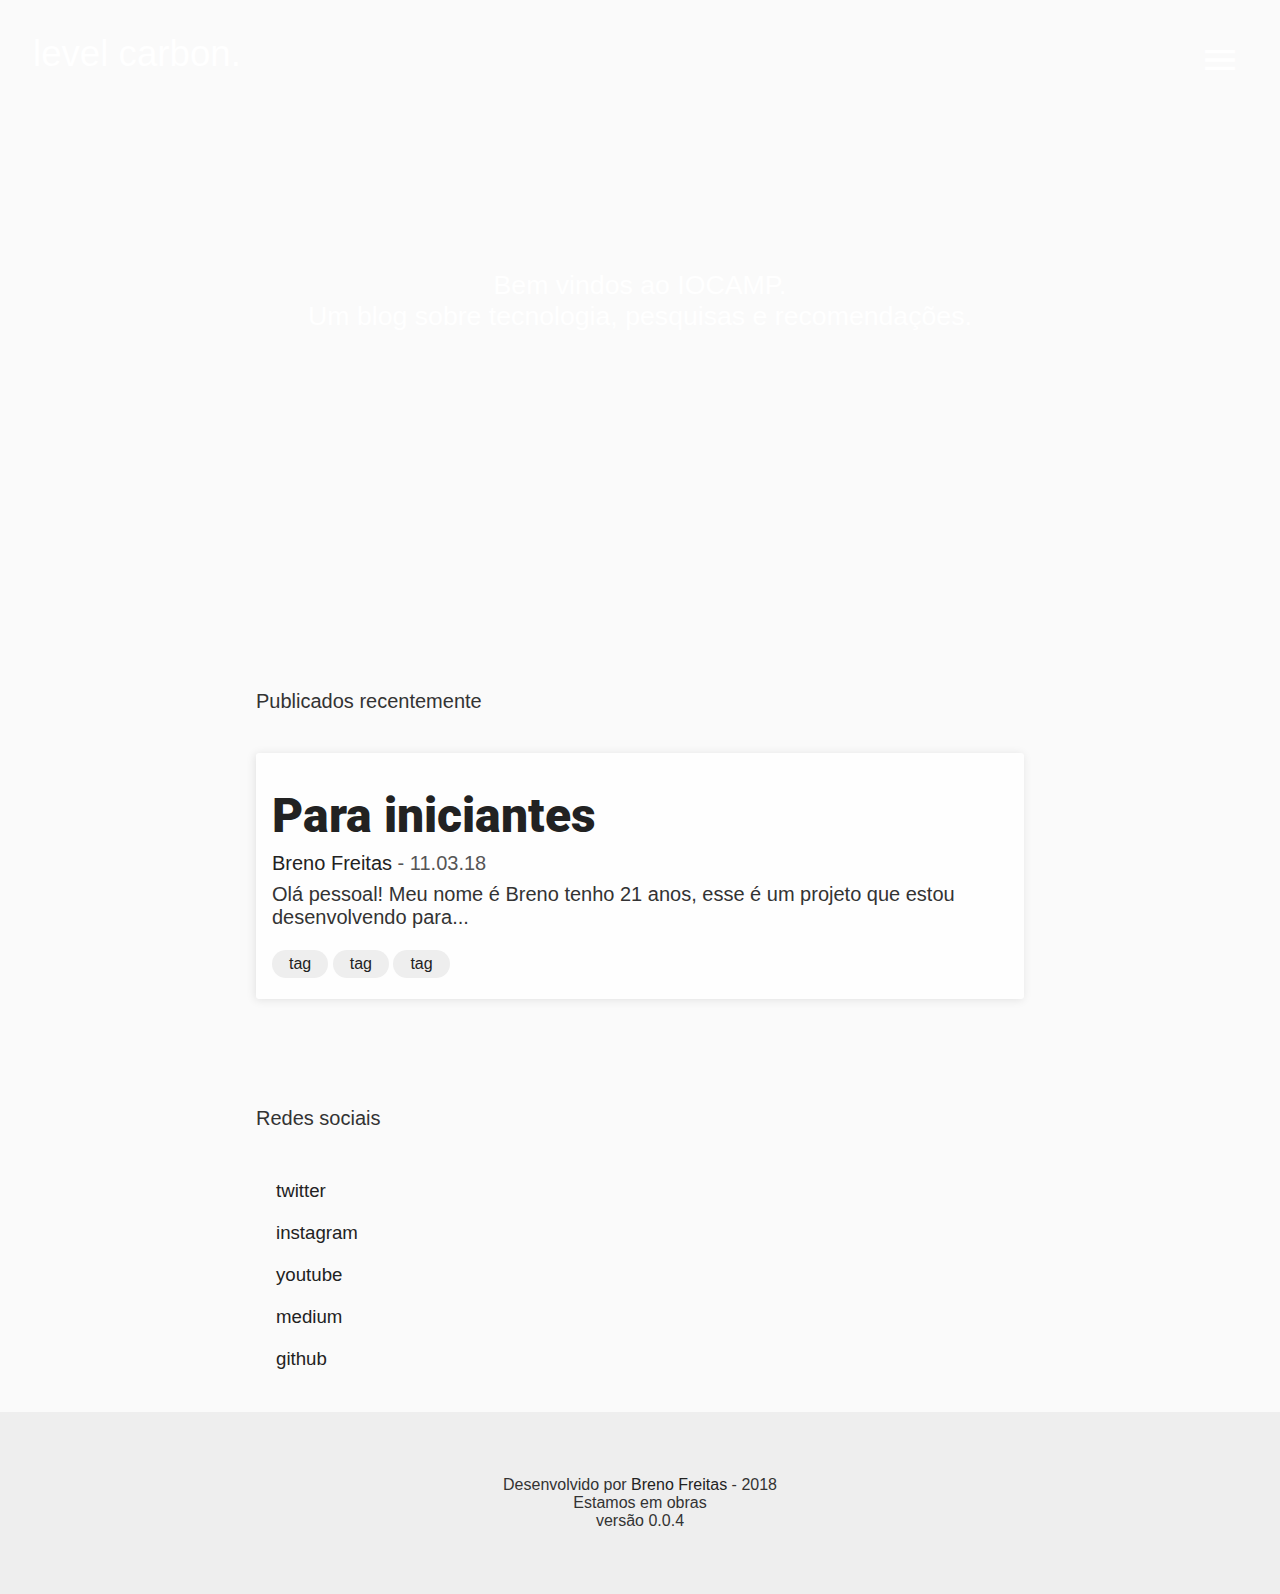
==== index.html @ bd357047 "enviando primeiros dados" ====
<!DOCTYPE html>
<html lang="en">

<head>
    <meta charset="UTF-8">
    <meta name="viewport" content="width=device-width, initial-scale=1.0">
    <meta http-equiv="X-UA-Compatible" content="ie=edge">
    <title>level carbon.</title>
    <link rel="shortcut icon" href="./docs/images/icon.ico" />
    <link rel="stylesheet" href="./docs/css/main.css">
    <link href="https://fonts.googleapis.com/icon?family=Material+Icons" rel="stylesheet">
</head>

<body>
    <header class="header">
        <div class="navbar">
            <a href="#">
                <p class="brand">level carbon.</p>
            </a>
            <i id="menuOpen" class="material-icons" onclick="abrirMenu()">menu</i>
        </div>

        <div class="header-content">
            <p>Bem vindos ao IOCAMP.</p>
            <p>Um blog sobre tecnologia, pesquisas e recomendações.</p>
        </div>

        <div id="menu" class="menu">
            <h1>Explore</h1>
            <i id="menuClose" class="material-icons" onclick="fecharMenu()">close</i>

            <div class="menu-link">
                <a href="index.html">Página Inicial</a>
                <a href="#">Categorias</a>
                <a href="#">A plataforma</a>
                <a href="#">Equipe</a>
            </div>

            <div class="menu-social">
                <p class="section-id">Redes sociais</p>
                <div class="menu-social-links">
                    <a href="https://twitter.com/hiextech">twitter</a>
                    <a href="https://instagram.com/hiextech">instagram</a>
                    <a href="https://www.youtube.com/channel/UCQV0mazY17rE-SpIov_DcUQ?view_as=subscriber">youtube</a>
                    <a href="https://medium.com/hiextech">medium</a>
                    <a href="https://github.com/hiextech">github</a>
                </div>
            </div>
        </div>
    </header>

    <section class="recent">
        <p class="section-id">Publicados recentemente</p>
        <div class="card">
            <img src="https://images.pexels.com/photos/271816/pexels-photo-271816.jpeg?w=940&h=650&auto=compress&cs=tinysrgb" alt="">
            <a href="./docs/posts/beta.html" class="card-title">
                <h1>Para iniciantes</h1>
            </a>
            <div class="card-header">
                <p>
                    <p class="card-data">
                        <a href="#">Breno Freitas </a> - 11.03.18</p>
                </p>
            </div>
            <p class="card-about">
                Olá pessoal! Meu nome é Breno tenho 21 anos, esse é um projeto que estou desenvolvendo para...
            </p>
            <div class="tags">
                <a href="#">tag</a>
                <a href="#">tag</a>
                <a href="#">tag</a>
            </div>
        </div>
    </section>

    <section class="social">
        <p class="section-id">Redes sociais</p>
        <div class="social-links">
            <a href="https://twitter.com/hiextech">twitter</a>
            <a href="https://instagram.com/hiextech">instagram</a>
            <a href="https://www.youtube.com/channel/UCQV0mazY17rE-SpIov_DcUQ?view_as=subscriber">youtube</a>
            <a href="https://medium.com/hiextech">medium</a>
            <a href="https://github.com/hiextech">github</a>
        </div>
    </section>

    <footer class="footer">
        <p>Desenvolvido por
            <a href="#">Breno Freitas</a> - 2018</p>
        <p>Estamos em obras</p>
        <p>versão 0.0.4</p>
    </footer>

    <script src="./docs/javascript/main.js"></script>
</body>

</html>
---- docs/css/main.css ----
@import url('https://fonts.googleapis.com/css?family=Roboto:100,900');

* {
    margin: 0;
    padding: 0;
    box-sizing: border-box;
    text-decoration: none;
}

body{
    background-color: #fafafa;
    font-family: 'Segoe UI', Tahoma, Geneva, Verdana, sans-serif;
}

i{
    cursor: pointer;
}

section{
    width: 90% !important;
    margin: 1em auto;
}

h1{
    font-size: 30pt;
    font-weight: 900 !important;
    font-family: 'Roboto', sans-serif;
}

p{
    font-size: 15pt;
    font-weight: 400;
    color: #444;
}

a{
    color: #222;
}

a:hover{
    color: #13dd56;
    transition: all .1s linear;
}

.section-id{
    margin: 2em 0;
    margin-top: 3em;
}

#menuOpen{
    position: absolute;
    right: 0;
    margin: .2em 1em;
    font-size: 30pt;
    font-weight: 300 !important;
}

#menuClose{
    position: absolute;
    top: 0;
    right: 0;
    margin: 1.1em 1em;
    font-size: 30pt;
    font-weight: 400;
}

.menu{
    z-index: 2;
    position: fixed;
    width: 100vw;
    height: 100%;
    padding: 2em 3em;
    top: 0;
    right: -100vw;
    text-align: left;
    background-color: #fefefe;
}

.menu h1{
    font-weight: 400;
    margin-bottom: .2em;
}

.menu a{
    margin: 3px 0;
    font-size: 15pt;
}

.menu-link{
    display: flex;
    flex-direction: column;
}

.menu-social-links{
    display: flex;
    flex-direction: column;
}

.navbar{
    position: absolute;
    width: 100%;
    padding: 2em;
    display: flex;
    flex-direction: row;
    background-color: #30303000;
    color: #FFF;
}

.brand{
    padding: 1px;
    font-size: 27.5pt;
    font-weight: 900;
    font-weight: 300;
    color: #FFF;
}

.header{
    height: 70vh;
    background: url("https://static.pexels.com/photos/735911/pexels-photo-735911.jpeg") fixed;
    background-repeat: no-repeat;
    background-position: center left;
    background-size: cover;
}

.header-content{
    position: absolute;
    top: 30vh;
    width: 100%;
    padding: 0 2em;
    text-align: center;
}

.header-content p{
    color: #FFF !important;
    font-size: 15pt;
    font-weight: 300;
}

.card{
    margin: 1em 0;
    padding: 1em;
    background-color: #fefefe;
    border-radius: 3px;
    box-shadow: -1px 1px 10px rgba(0,0,0, .1);
}

.card img{
    width: 100%;
}

.card:last-child{
    margin-bottom: 3em;
}

.card-header{
    margin: .5em 0;
    display: flex;
    flex-direction: row;
}

.card-data{
    color: #555;
}

.card-autor a{
    color: #555;
    font-weight: 400;
}

.card-autor a:hover{
    color: #13dd56;
    transition: all .1s linear;
}

.tags{
    margin: 1em 0;
    margin-bottom: 0;
}

.tags a{
    display: inline-flex;
    margin: 5px 0;
    padding: 5px 17px;
    border-radius: 100px;
    background-color: #eee;
}

.social{
    width: 90%;
    margin: 2em auto;
    display: flex;
    flex-direction: column;
}

.social-links{
    display: flex;
    flex-direction: column;
}

.social-links a{
    margin: 7px 0;
    padding: 3px;
    padding-left: 10px;
    font-size: 14pt;
    color: #222;
    border-left: 10px solid transparent;
}

.social-links a:hover{
    border-left: 10px solid #13dd56;
    transition: all .1s linear;
}

.footer{
    width: 100%;
    padding: 4em 0;
    text-align: center;
    background-color: #eee;
}

.footer p{
    font-size: 12pt;
}

@media screen and (min-width: 568px) {
    .menu{
        width: 80vw;
    }
}

@media screen and (min-width: 1000px) {
    h1{
        font-size: 36pt;
        font-weight: 900;
    }
    
    p{
        font-size: 15pt;
        color: #333;
    }

    section{
        width: 60% !important;
        margin: 1em auto;
    }

    #menuClose{
        position: absolute;
        top: 0;
        right: 0;
        margin: 1.25em 1em;
        font-size: 30pt;
        font-weight: 400;
    }
    
    .menu{
        width: 30vw;
    }

    .header-content p{
        font-size: 20pt;
        font-weight: 400;
    }
}
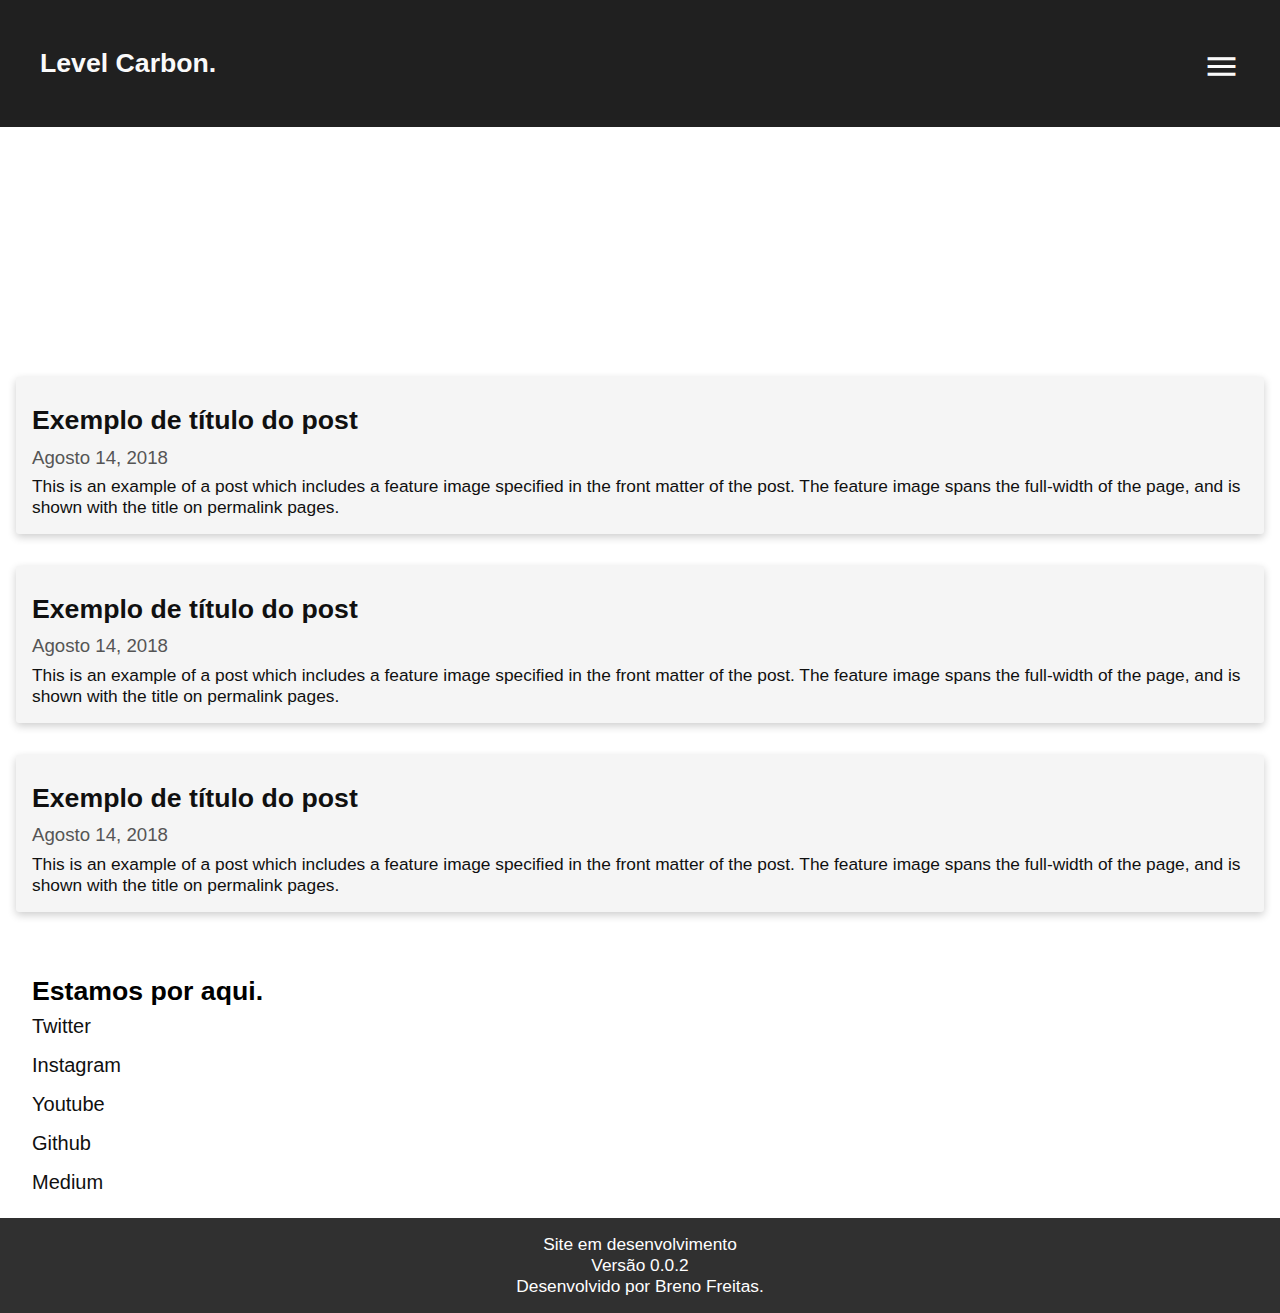
==== commit 8122170c: "enviando dados" ====
--- a/index.html
+++ b/index.html
@@ -5,8 +5,7 @@
     <meta charset="UTF-8">
     <meta name="viewport" content="width=device-width, initial-scale=1.0">
     <meta http-equiv="X-UA-Compatible" content="ie=edge">
-    <title>level carbon.</title>
-    <link rel="shortcut icon" href="./docs/images/icon.ico" />
+    <title>Level Carbon.</title>
     <link rel="stylesheet" href="./docs/css/main.css">
     <link href="https://fonts.googleapis.com/icon?family=Material+Icons" rel="stylesheet">
 </head>
@@ -14,81 +13,81 @@
 <body>
     <header class="header">
         <div class="navbar">
-            <a href="#">
-                <p class="brand">level carbon.</p>
-            </a>
-            <i id="menuOpen" class="material-icons" onclick="abrirMenu()">menu</i>
+            <a href="#" class="brand">
+                <img src="">Level Carbon.</a>
+            <i class="material-icons openMenu" onclick="menuOpen()">menu</i>
         </div>
 
         <div class="header-content">
-            <p>Bem vindos ao IOCAMP.</p>
-            <p>Um blog sobre tecnologia, pesquisas e recomendações.</p>
+            <p>Um projeto para compartilhar pesquisas, tecnologia e conhecimento.</p>
         </div>
 
         <div id="menu" class="menu">
-            <h1>Explore</h1>
-            <i id="menuClose" class="material-icons" onclick="fecharMenu()">close</i>
+            <div class="menu-content">
+                <h1 class="menu-title">Menu</h1>
+                <i class="material-icons closeMenu" onclick="menuClose()">close</i>
 
-            <div class="menu-link">
-                <a href="index.html">Página Inicial</a>
-                <a href="#">Categorias</a>
-                <a href="#">A plataforma</a>
-                <a href="#">Equipe</a>
-            </div>
+                <div class="menu-link">
+                    <a href="#">Página Inicial</a>
+                    <a href="./docs/pages/levelCarbon.html">Level Carbon</a>
+                    <a href="#">Categorias</a>
+                    <a href="#">Nosso time</a>
+                </div>
 
-            <div class="menu-social">
-                <p class="section-id">Redes sociais</p>
-                <div class="menu-social-links">
-                    <a href="https://twitter.com/hiextech">twitter</a>
-                    <a href="https://instagram.com/hiextech">instagram</a>
-                    <a href="https://www.youtube.com/channel/UCQV0mazY17rE-SpIov_DcUQ?view_as=subscriber">youtube</a>
-                    <a href="https://medium.com/hiextech">medium</a>
-                    <a href="https://github.com/hiextech">github</a>
+                <div class="social">
+                    <h1>Estamos por aqui.</h1>
+                    <a href="#">Twitter</a>
+                    <a href="#">Instagram</a>
+                    <a href="#">Youtube</a>
+                    <a href="#">Github</a>
+                    <a href="#">Medium</a>
                 </div>
             </div>
         </div>
     </header>
 
     <section class="recent">
-        <p class="section-id">Publicados recentemente</p>
-        <div class="card">
-            <img src="https://images.pexels.com/photos/271816/pexels-photo-271816.jpeg?w=940&h=650&auto=compress&cs=tinysrgb" alt="">
-            <a href="./docs/posts/beta.html" class="card-title">
-                <h1>Para iniciantes</h1>
+        <a href="#">
+            <div class="card">
+                <h1 class="card-title">Exemplo de título do post</h1>
+                <p class="card-data">Agosto 14, 2018</p>
+                <p class="card-about">This is an example of a post which includes a feature image specified in the front matter of the post. The
+                    feature image spans the full-width of the page, and is shown with the title on permalink pages.</p>
+            </div>
+        </a>
+
+        <a href="#">
+                <div class="card">
+                    <h1 class="card-title">Exemplo de título do post</h1>
+                    <p class="card-data">Agosto 14, 2018</p>
+                    <p class="card-about">This is an example of a post which includes a feature image specified in the front matter of the post. The
+                        feature image spans the full-width of the page, and is shown with the title on permalink pages.</p>
+                </div>
             </a>
-            <div class="card-header">
-                <p>
-                    <p class="card-data">
-                        <a href="#">Breno Freitas </a> - 11.03.18</p>
-                </p>
-            </div>
-            <p class="card-about">
-                Olá pessoal! Meu nome é Breno tenho 21 anos, esse é um projeto que estou desenvolvendo para...
-            </p>
-            <div class="tags">
-                <a href="#">tag</a>
-                <a href="#">tag</a>
-                <a href="#">tag</a>
-            </div>
-        </div>
+
+            <a href="#">
+                    <div class="card">
+                        <h1 class="card-title">Exemplo de título do post</h1>
+                        <p class="card-data">Agosto 14, 2018</p>
+                        <p class="card-about">This is an example of a post which includes a feature image specified in the front matter of the post. The
+                            feature image spans the full-width of the page, and is shown with the title on permalink pages.</p>
+                    </div>
+                </a>
     </section>
 
-    <section class="social">
-        <p class="section-id">Redes sociais</p>
-        <div class="social-links">
-            <a href="https://twitter.com/hiextech">twitter</a>
-            <a href="https://instagram.com/hiextech">instagram</a>
-            <a href="https://www.youtube.com/channel/UCQV0mazY17rE-SpIov_DcUQ?view_as=subscriber">youtube</a>
-            <a href="https://medium.com/hiextech">medium</a>
-            <a href="https://github.com/hiextech">github</a>
-        </div>
-    </section>
+    <div class="social-main">
+            <h1>Estamos por aqui.</h1>
+            <a href="#">Twitter</a>
+            <a href="#">Instagram</a>
+            <a href="#">Youtube</a>
+            <a href="#">Github</a>
+            <a href="#">Medium</a>
+    </div>
 
-    <footer class="footer">
-        <p>Desenvolvido por
-            <a href="#">Breno Freitas</a> - 2018</p>
-        <p>Estamos em obras</p>
-        <p>versão 0.0.4</p>
+    <footer>
+        <p>Site em desenvolvimento</p>
+        <p>Versão 0.0.2</p>
+        <p>Desenvolvido por Breno Freitas.</p>
     </footer>
 
     <script src="./docs/javascript/main.js"></script>
--- a/docs/css/main.css
+++ b/docs/css/main.css
@@ -1,264 +1,173 @@
-@import url('https://fonts.googleapis.com/css?family=Roboto:100,900');
-
-* {
+*{
     margin: 0;
     padding: 0;
-    box-sizing: border-box;
     text-decoration: none;
 }
 
+/* Classes Principais */
+
 body{
-    background-color: #fafafa;
-    font-family: 'Segoe UI', Tahoma, Geneva, Verdana, sans-serif;
+    width: 100%;
+    max-width: 100%;
+    font-family: 'Heveltica', 'Segoe UI', sans-serif;
 }
 
 i{
+    font-size: 28pt !important;
+    font-weight: 700;
     cursor: pointer;
 }
 
+a{
+    font-weight: 600;
+    color: #101010;
+}
+
+a:hover{
+    color: #0099ff;
+}
+
 section{
-    width: 90% !important;
-    margin: 1em auto;
+    padding: 1em;
 }
 
 h1{
-    font-size: 30pt;
-    font-weight: 900 !important;
-    font-family: 'Roboto', sans-serif;
+    font-size: 20pt;
 }
 
 p{
-    font-size: 15pt;
-    font-weight: 400;
-    color: #444;
+    font-size: 13pt;
 }
 
-a{
-    color: #222;
+/* Classes do Cabeçalho / Header*/
+
+.navbar{
+    padding: 1.8em 1.5em;
+    font-size: 20pt;
+    background-color: #202020;
 }
 
-a:hover{
-    color: #13dd56;
-    transition: all .1s linear;
+.brand{
+    font-weight: 700;
+    color: #fafafa;
 }
 
-.section-id{
-    margin: 2em 0;
-    margin-top: 3em;
+.openMenu{
+    float: right;
+    color: #fafafa;
 }
 
-#menuOpen{
-    position: absolute;
-    right: 0;
-    margin: .2em 1em;
-    font-size: 30pt;
-    font-weight: 300 !important;
-}
-
-#menuClose{
+.closeMenu{
     position: absolute;
     top: 0;
     right: 0;
-    margin: 1.1em 1em;
-    font-size: 30pt;
-    font-weight: 400;
+    margin: 1em;
+}
+
+.brand:hover, .openMenu:hover{
+    color: #0099ff;
+}
+
+.header-content{
+    max-width: 100%;
+    padding: 4em 1em;
+    background: url('https://images.pexels.com/photos/735911/pexels-photo-735911.jpeg?w=940&h=650&auto=compress&cs=tinysrgb') fixed;    
+    background-size: cover;
+    background-position: center left;
+    background-repeat: no-repeat;
+    text-align: center;
+    font-size: 17pt;
+    color: #FFF;
 }
 
 .menu{
-    z-index: 2;
     position: fixed;
-    width: 100vw;
-    height: 100%;
-    padding: 2em 3em;
     top: 0;
-    right: -100vw;
-    text-align: left;
-    background-color: #fefefe;
+    right: -100%;
+    width: 100%;
+    max-width: 100%;
+    height: 100% !important;
+    background-color: #fafafa;
 }
 
-.menu h1{
-    font-weight: 400;
-    margin-bottom: .2em;
-}
-
-.menu a{
-    margin: 3px 0;
-    font-size: 15pt;
+.menu-content{
+    width: 80%;
+    margin: 10%;
 }
 
 .menu-link{
+    margin: 1em 0;
     display: flex;
     flex-direction: column;
 }
 
-.menu-social-links{
+.menu-link a{
+    margin: 5px 0;
+    padding: 3px 0;
+    font-weight: 400;
+    font-size: 15pt;
+}
+
+.social-main{
+    padding: 1em 2em;
     display: flex;
     flex-direction: column;
 }
 
-.navbar{
-    position: absolute;
-    width: 100%;
-    padding: 2em;
-    display: flex;
-    flex-direction: row;
-    background-color: #30303000;
-    color: #FFF;
-}
-
-.brand{
-    padding: 1px;
-    font-size: 27.5pt;
-    font-weight: 900;
-    font-weight: 300;
-    color: #FFF;
-}
-
-.header{
-    height: 70vh;
-    background: url("https://static.pexels.com/photos/735911/pexels-photo-735911.jpeg") fixed;
-    background-repeat: no-repeat;
-    background-position: center left;
-    background-size: cover;
-}
-
-.header-content{
-    position: absolute;
-    top: 30vh;
-    width: 100%;
-    padding: 0 2em;
-    text-align: center;
-}
-
-.header-content p{
-    color: #FFF !important;
+.social-main a{
+    margin: 5px 0;
+    padding: 3px 0;
+    font-weight: 400;
     font-size: 15pt;
-    font-weight: 300;
-}
-
-.card{
-    margin: 1em 0;
-    padding: 1em;
-    background-color: #fefefe;
-    border-radius: 3px;
-    box-shadow: -1px 1px 10px rgba(0,0,0, .1);
-}
-
-.card img{
-    width: 100%;
-}
-
-.card:last-child{
-    margin-bottom: 3em;
-}
-
-.card-header{
-    margin: .5em 0;
-    display: flex;
-    flex-direction: row;
-}
-
-.card-data{
-    color: #555;
-}
-
-.card-autor a{
-    color: #555;
-    font-weight: 400;
-}
-
-.card-autor a:hover{
-    color: #13dd56;
-    transition: all .1s linear;
-}
-
-.tags{
-    margin: 1em 0;
-    margin-bottom: 0;
-}
-
-.tags a{
-    display: inline-flex;
-    margin: 5px 0;
-    padding: 5px 17px;
-    border-radius: 100px;
-    background-color: #eee;
 }
 
 .social{
-    width: 90%;
-    margin: 2em auto;
     display: flex;
     flex-direction: column;
 }
 
-.social-links{
-    display: flex;
-    flex-direction: column;
+.social a{
+    margin: 5px 0;
+    padding: 3px 0;
+    font-weight: 400;
+    font-size: 15pt;
 }
 
-.social-links a{
-    margin: 7px 0;
-    padding: 3px;
-    padding-left: 10px;
-    font-size: 14pt;
-    color: #222;
-    border-left: 10px solid transparent;
+/* Seção de posts recentes */
+
+.card{
+    background-color: #f5f5f5;
+    margin: 2em 0;
+    padding: 1em;
+    border-radius: 3px;
+    box-shadow: 0 3px 9px rgba(0,0,0,.2);
 }
 
-.social-links a:hover{
-    border-left: 10px solid #13dd56;
-    transition: all .1s linear;
+.card-title{ 
+    line-height: 32px;
+    margin: .4em 0; 
 }
 
-.footer{
-    width: 100%;
-    padding: 4em 0;
-    text-align: center;
-    background-color: #eee;
+.card-title:hover{
+    color: #0099ff;
 }
 
-.footer p{
-    font-size: 12pt;
+.card-data{
+    margin: .4em 0;
+    font-size: 14pt;
+    font-weight: 300;
+    color: #555;
 }
 
-@media screen and (min-width: 568px) {
-    .menu{
-        width: 80vw;
-    }
+.card-about{
+    font-weight: 300;
 }
 
-@media screen and (min-width: 1000px) {
-    h1{
-        font-size: 36pt;
-        font-weight: 900;
-    }
-    
-    p{
-        font-size: 15pt;
-        color: #333;
-    }
+/* Footer */
 
-    section{
-        width: 60% !important;
-        margin: 1em auto;
-    }
-
-    #menuClose{
-        position: absolute;
-        top: 0;
-        right: 0;
-        margin: 1.25em 1em;
-        font-size: 30pt;
-        font-weight: 400;
-    }
-    
-    .menu{
-        width: 30vw;
-    }
-
-    .header-content p{
-        font-size: 20pt;
-        font-weight: 400;
-    }
+footer{
+    text-align: center;
+    padding: 1em;
+    background-color: #303030;
+    color: #fefefe;
 }